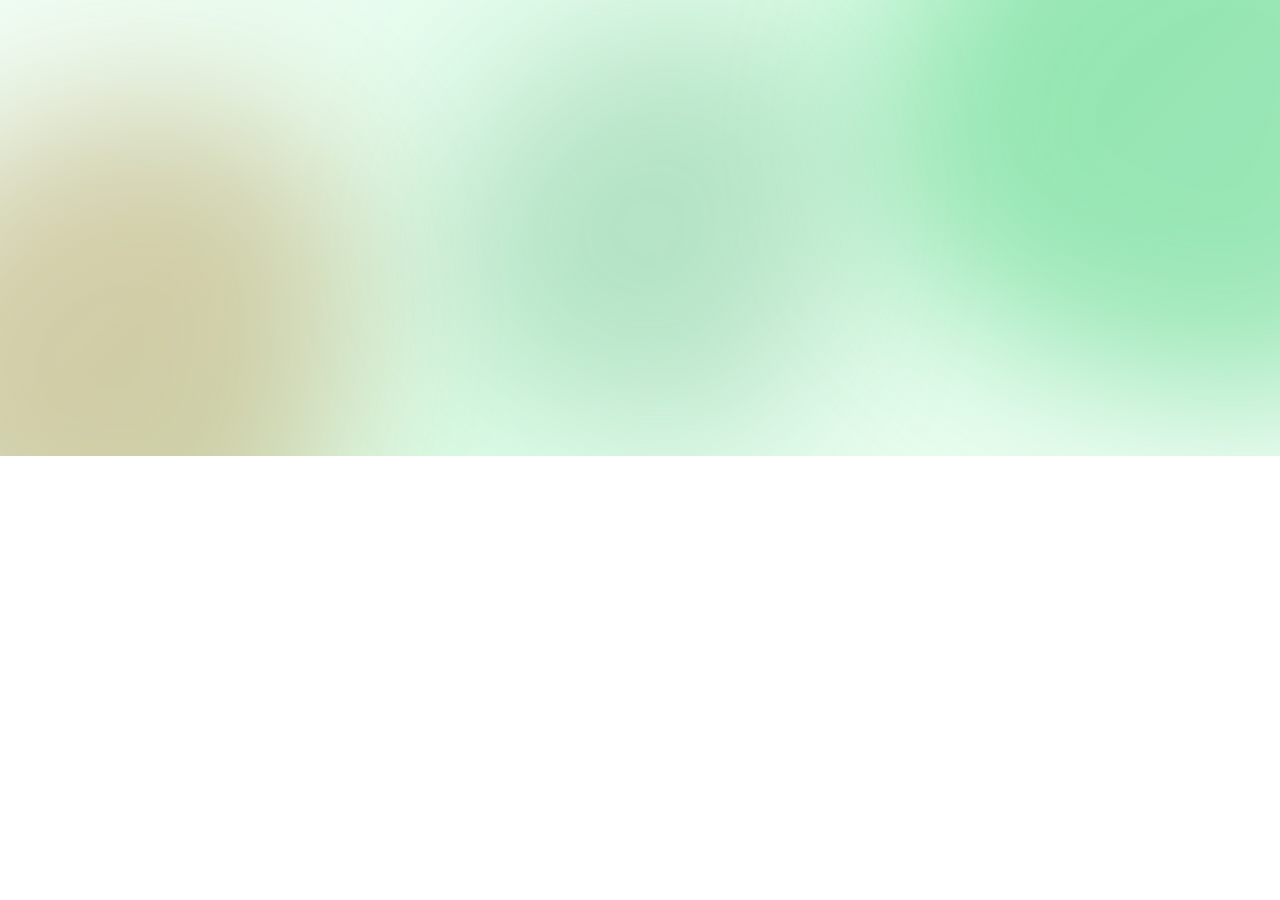
==== hyperframes/index.html @ b225022d "fix: remove hero floating animation (user feedback)" ====
<!DOCTYPE html>
<html lang="es" data-composition-variables='[
  {"id":"tagline","type":"string","label":"Tagline","default":"Tecnología Ambiental"}
]'>
<head>
  <meta charset="UTF-8">
  <meta name="viewport" content="width=device-width, initial-scale=1.0">
  <title>OZOAGRO Animation</title>
  <link rel="preconnect" href="https://fonts.googleapis.com">
  <link rel="preconnect" href="https://fonts.gstatic.com" crossorigin>
  <link href="https://fonts.googleapis.com/css2?family=Lora:wght@700&family=Raleway:wght@300;600&display=swap" rel="stylesheet">
  <script src="https://cdn.jsdelivr.net/npm/gsap@3.14.2/dist/gsap.min.js"></script>
  <style>
    * {
      margin: 0;
      padding: 0;
      box-sizing: border-box;
    }

    [data-composition-id="ozoagro-intro"] {
      width: 100%;
      height: 100%;
      background: linear-gradient(135deg, #F0FDF4 0%, #DCFCE7 50%, #F0FDF4 100%);
      display: flex;
      flex-direction: column;
      align-items: center;
      justify-content: center;
      overflow: hidden;
      position: relative;
    }

    /* Organic background shapes */
    .bg-blob {
      position: absolute;
      border-radius: 60% 40% 30% 70% / 60% 30% 70% 40%;
      filter: blur(80px);
      opacity: 0.4;
    }
    .bg-blob-1 {
      width: 600px;
      height: 600px;
      background: #22C55E;
      top: -200px;
      right: -200px;
    }
    .bg-blob-2 {
      width: 500px;
      height: 500px;
      background: #A16207;
      bottom: -150px;
      left: -150px;
      opacity: 0.3;
    }
    .bg-blob-3 {
      width: 400px;
      height: 400px;
      background: #15803D;
      top: 50%;
      left: 50%;
      transform: translate(-50%, -50%);
      opacity: 0.2;
    }

    /* Leaves decoration */
    .leaf {
      position: absolute;
      font-size: 80px;
      opacity: 0;
    }
    .leaf-1 { top: 10%; left: 10%; }
    .leaf-2 { top: 15%; right: 15%; }
    .leaf-3 { bottom: 20%; left: 20%; }
    .leaf-4 { bottom: 15%; right: 10%; }
    .leaf-5 { top: 40%; left: 5%; }
    .leaf-6 { top: 35%; right: 8%; }

    /* Main content */
    .content {
      position: relative;
      z-index: 10;
      text-align: center;
    }

    /* O3 Icon */
    .icon-container {
      width: 180px;
      height: 180px;
      background: #15803D;
      border-radius: 40px;
      display: flex;
      align-items: center;
      justify-content: center;
      margin: 0 auto 40px;
      box-shadow: 0 20px 60px rgba(21, 128, 61, 0.4);
      opacity: 0;
      transform: scale(0);
    }
    .icon-text {
      font-family: 'Raleway', sans-serif;
      font-size: 80px;
      font-weight: 600;
      color: white;
    }
    .icon-text sub {
      font-size: 50px;
    }

    /* Brand name */
    .brand-name {
      font-family: 'Lora', serif;
      font-size: 140px;
      font-weight: 700;
      letter-spacing: -2px;
      margin-bottom: 20px;
    }
    .brand-char {
      display: inline-block;
      opacity: 0;
      transform: translateY(100px);
    }
    .char-ozo {
      color: #A16207;
    }
    .char-agro {
      color: #15803D;
    }

    /* Tagline */
    .tagline {
      font-family: 'Raleway', sans-serif;
      font-size: 32px;
      font-weight: 300;
      color: #14532D;
      letter-spacing: 8px;
      text-transform: uppercase;
      opacity: 0;
    }

    /* Glow effect */
    .glow {
      position: absolute;
      width: 100%;
      height: 100%;
      top: 0;
      left: 0;
      background: radial-gradient(circle at center, rgba(21, 128, 61, 0.3) 0%, transparent 60%);
      opacity: 0;
      z-index: 5;
    }

    /* Particle dots */
    .particle {
      position: absolute;
      width: 8px;
      height: 8px;
      background: #22C55E;
      border-radius: 50%;
      opacity: 0;
    }
  </style>
</head>
<body>
  <div data-composition-id="ozoagro-intro" data-start="0" data-duration="6" data-width="1080" data-height="1080" data-track-index="0">

    <!-- Background blobs -->
    <div class="bg-blob bg-blob-1"></div>
    <div class="bg-blob bg-blob-2"></div>
    <div class="bg-blob bg-blob-3"></div>

    <!-- Glow effect -->
    <div class="glow"></div>

    <!-- Leaves -->
    <div class="leaf leaf-1">🌿</div>
    <div class="leaf leaf-2">🍃</div>
    <div class="leaf leaf-3">🌱</div>
    <div class="leaf leaf-4">🍃</div>
    <div class="leaf leaf-5">🌿</div>
    <div class="leaf leaf-6">🌱</div>

    <!-- Particles -->
    <div class="particle" style="top: 20%; left: 30%;"></div>
    <div class="particle" style="top: 30%; right: 25%;"></div>
    <div class="particle" style="bottom: 25%; left: 35%;"></div>
    <div class="particle" style="bottom: 30%; right: 30%;"></div>
    <div class="particle" style="top: 50%; left: 15%;"></div>
    <div class="particle" style="top: 45%; right: 20%;"></div>

    <!-- Main content -->
    <div class="content">
      <!-- O3 Icon -->
      <div class="icon-container">
        <span class="icon-text">O<sub>3</sub></span>
      </div>

      <!-- Brand name: OZOAGRO -->
      <div class="brand-name">
        <span class="brand-char char-ozo">O</span>
        <span class="brand-char char-ozo">Z</span>
        <span class="brand-char char-ozo">O</span>
        <span class="brand-char char-agro">A</span>
        <span class="brand-char char-agro">G</span>
        <span class="brand-char char-agro">R</span>
        <span class="brand-char char-agro">O</span>
      </div>

      <!-- Tagline -->
      <div class="tagline">Tecnología Ambiental</div>
    </div>
  </div>

  <script>
    window.__timelines = window.__timelines || {};

    const tl = gsap.timeline({ paused: true });

    // Scene timing
    const INTRO_START = 0.2;
    const ICON_DURATION = 0.8;
    const CHARS_START = 0.6;
    const CHARS_STAGGER = 0.1;
    const TAGLINE_START = 1.8;
    const LEAVES_START = 0.4;
    const GLOW_START = 2.2;
    const HOLD_END = 5.5;

    // Background blobs subtle animation
    tl.to('.bg-blob-1', {
      x: 50, y: 30, scale: 1.1,
      duration: 5, ease: 'sine.inOut'
    }, 0);
    tl.to('.bg-blob-2', {
      x: -30, y: -20, scale: 1.05,
      duration: 5, ease: 'sine.inOut'
    }, 0);
    tl.to('.bg-blob-3', {
      scale: 1.2, opacity: 0.3,
      duration: 5, ease: 'sine.inOut'
    }, 0);

    // Particles float in
    tl.to('.particle', {
      opacity: 0.6,
      scale: 1.5,
      duration: 0.8,
      stagger: { each: 0.15, from: 'random' },
      ease: 'power2.out'
    }, INTRO_START);

    // Particles continuous float
    tl.to('.particle', {
      y: '-=30',
      duration: 2,
      stagger: { each: 0.2, from: 'random' },
      ease: 'sine.inOut',
      yoyo: true,
      repeat: 2
    }, INTRO_START + 0.5);

    // Leaves float in with rotation
    tl.to('.leaf', {
      opacity: 0.7,
      rotation: 15,
      scale: 1,
      duration: 1,
      stagger: { each: 0.12, from: 'edges' },
      ease: 'back.out(1.2)'
    }, LEAVES_START);

    // Leaves gentle sway
    tl.to('.leaf', {
      rotation: -10,
      y: '-=20',
      duration: 2.5,
      stagger: { each: 0.15 },
      ease: 'sine.inOut',
      yoyo: true,
      repeat: 1
    }, LEAVES_START + 1);

    // Icon entrance - bounce in
    tl.fromTo('.icon-container',
      { opacity: 0, scale: 0, rotation: -180 },
      {
        opacity: 1, scale: 1, rotation: 0,
        duration: ICON_DURATION,
        ease: 'elastic.out(1, 0.5)'
      },
      INTRO_START
    );

    // Icon pulse
    tl.to('.icon-container', {
      scale: 1.05,
      boxShadow: '0 25px 80px rgba(21, 128, 61, 0.6)',
      duration: 0.4,
      ease: 'power2.out'
    }, INTRO_START + ICON_DURATION);
    tl.to('.icon-container', {
      scale: 1,
      boxShadow: '0 20px 60px rgba(21, 128, 61, 0.4)',
      duration: 0.3,
      ease: 'power2.in'
    }, INTRO_START + ICON_DURATION + 0.4);

    // Characters entrance - staggered from center
    tl.fromTo('.brand-char',
      { opacity: 0, y: 100, rotationX: -90 },
      {
        opacity: 1, y: 0, rotationX: 0,
        duration: 0.7,
        stagger: { each: CHARS_STAGGER, from: 'center' },
        ease: 'back.out(1.7)'
      },
      CHARS_START
    );

    // OZO characters get gold glow
    tl.to('.char-ozo', {
      textShadow: '0 0 30px rgba(161, 98, 7, 0.6), 0 0 60px rgba(161, 98, 7, 0.3)',
      duration: 0.5,
      stagger: 0.1,
      ease: 'power2.out'
    }, CHARS_START + 0.7);

    // AGRO characters get green glow
    tl.to('.char-agro', {
      textShadow: '0 0 30px rgba(21, 128, 61, 0.6), 0 0 60px rgba(21, 128, 61, 0.3)',
      duration: 0.5,
      stagger: 0.1,
      ease: 'power2.out'
    }, CHARS_START + 0.9);

    // Tagline fade in with slide
    tl.fromTo('.tagline',
      { opacity: 0, y: 30, letterSpacing: '15px' },
      {
        opacity: 1, y: 0, letterSpacing: '8px',
        duration: 0.8,
        ease: 'power3.out'
      },
      TAGLINE_START
    );

    // Central glow pulse
    tl.to('.glow', {
      opacity: 1,
      duration: 0.8,
      ease: 'power2.out'
    }, GLOW_START);
    tl.to('.glow', {
      opacity: 0.5,
      duration: 0.5,
      ease: 'power2.in'
    }, GLOW_START + 0.8);

    // Final subtle breathing on brand
    tl.to('.brand-name', {
      scale: 1.02,
      duration: 1,
      ease: 'sine.inOut',
      yoyo: true,
      repeat: 1
    }, GLOW_START + 0.5);

    // Hold at end - everything visible
    tl.to({}, { duration: 0.5 }, HOLD_END);

    // Register timeline
    window.__timelines['ozoagro-intro'] = tl;
  </script>
</body>
</html>
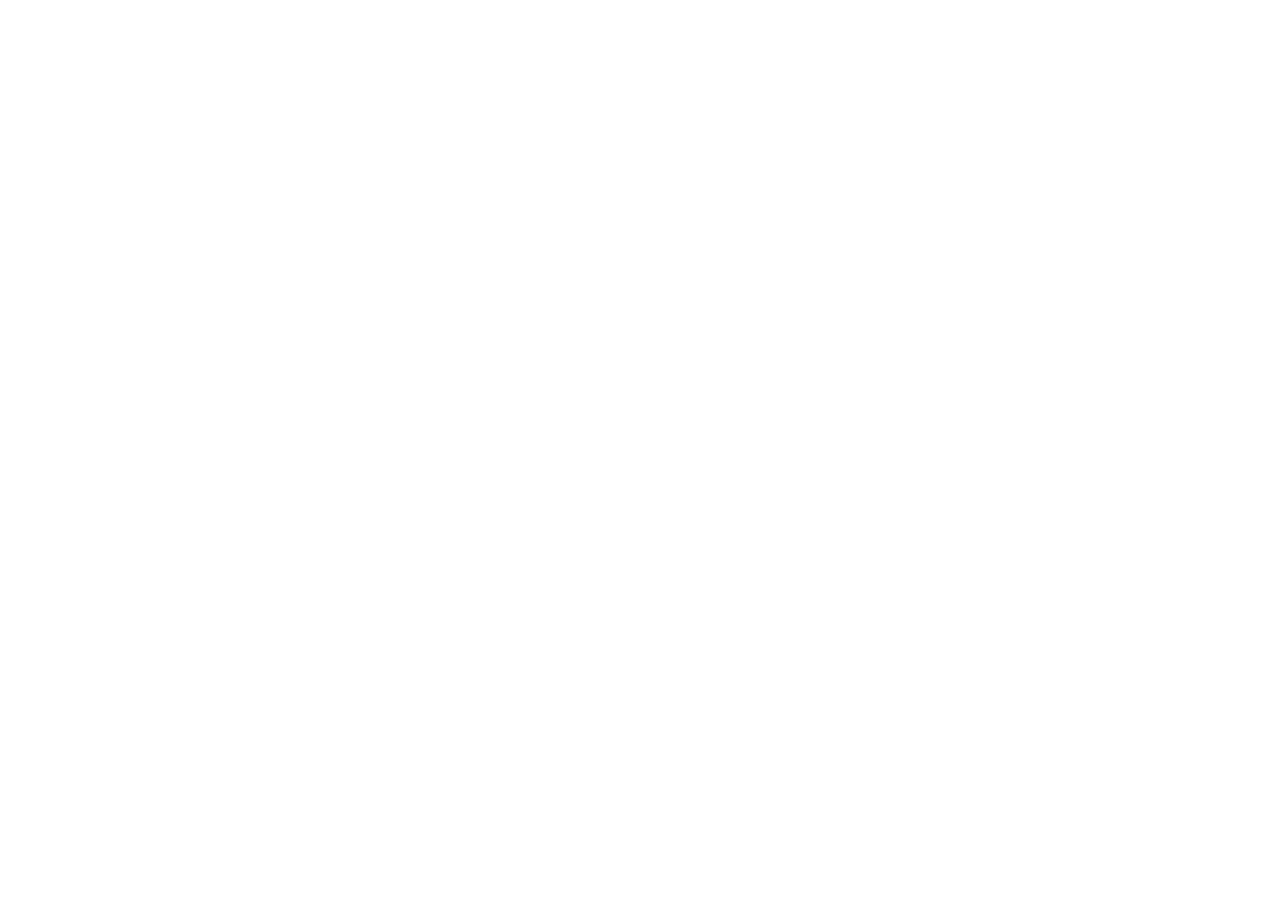
==== commit fb75cf83: "feat: add OZOAGRO promo video (10s, 3 scenes)" ====
--- a/hyperframes/index.html
+++ b/hyperframes/index.html
@@ -1,373 +1,184 @@
 <!DOCTYPE html>
-<html lang="es" data-composition-variables='[
-  {"id":"tagline","type":"string","label":"Tagline","default":"Tecnología Ambiental"}
-]'>
+<html lang="es">
 <head>
   <meta charset="UTF-8">
   <meta name="viewport" content="width=device-width, initial-scale=1.0">
-  <title>OZOAGRO Animation</title>
+  <title>OZOAGRO - Video Promocional</title>
   <link rel="preconnect" href="https://fonts.googleapis.com">
   <link rel="preconnect" href="https://fonts.gstatic.com" crossorigin>
-  <link href="https://fonts.googleapis.com/css2?family=Lora:wght@700&family=Raleway:wght@300;600&display=swap" rel="stylesheet">
+  <link href="https://fonts.googleapis.com/css2?family=Lora:wght@700&family=Raleway:wght@400;600;700&display=swap" rel="stylesheet">
   <script src="https://cdn.jsdelivr.net/npm/gsap@3.14.2/dist/gsap.min.js"></script>
   <style>
-    * {
-      margin: 0;
-      padding: 0;
-      box-sizing: border-box;
+    * { margin: 0; padding: 0; box-sizing: border-box; }
+
+    [data-composition-id="ozoagro-promo"] {
+      width: 100%;
+      height: 100%;
+      background: linear-gradient(135deg, #F0FDF4 0%, #DCFCE7 100%);
+      overflow: hidden;
+      position: relative;
+      font-family: 'Raleway', sans-serif;
     }
 
-    [data-composition-id="ozoagro-intro"] {
-      width: 100%;
-      height: 100%;
-      background: linear-gradient(135deg, #F0FDF4 0%, #DCFCE7 50%, #F0FDF4 100%);
+    .scene {
+      position: absolute;
+      top: 0; left: 0;
+      width: 100%; height: 100%;
       display: flex;
       flex-direction: column;
       align-items: center;
       justify-content: center;
-      overflow: hidden;
-      position: relative;
+      opacity: 0;
+      padding: 80px;
     }
 
-    /* Organic background shapes */
-    .bg-blob {
-      position: absolute;
-      border-radius: 60% 40% 30% 70% / 60% 30% 70% 40%;
-      filter: blur(80px);
-      opacity: 0.4;
-    }
-    .bg-blob-1 {
-      width: 600px;
-      height: 600px;
-      background: #22C55E;
-      top: -200px;
-      right: -200px;
-    }
-    .bg-blob-2 {
-      width: 500px;
-      height: 500px;
-      background: #A16207;
-      bottom: -150px;
-      left: -150px;
-      opacity: 0.3;
-    }
-    .bg-blob-3 {
-      width: 400px;
-      height: 400px;
-      background: #15803D;
-      top: 50%;
-      left: 50%;
-      transform: translate(-50%, -50%);
-      opacity: 0.2;
-    }
-
-    /* Leaves decoration */
-    .leaf {
-      position: absolute;
-      font-size: 80px;
-      opacity: 0;
-    }
-    .leaf-1 { top: 10%; left: 10%; }
-    .leaf-2 { top: 15%; right: 15%; }
-    .leaf-3 { bottom: 20%; left: 20%; }
-    .leaf-4 { bottom: 15%; right: 10%; }
-    .leaf-5 { top: 40%; left: 5%; }
-    .leaf-6 { top: 35%; right: 8%; }
-
-    /* Main content */
-    .content {
-      position: relative;
-      z-index: 10;
-      text-align: center;
-    }
-
-    /* O3 Icon */
-    .icon-container {
-      width: 180px;
-      height: 180px;
+    /* Scene 1: Intro */
+    .scene-intro .icon-box {
+      width: 180px; height: 180px;
       background: #15803D;
       border-radius: 40px;
       display: flex;
       align-items: center;
       justify-content: center;
-      margin: 0 auto 40px;
-      box-shadow: 0 20px 60px rgba(21, 128, 61, 0.4);
-      opacity: 0;
-      transform: scale(0);
+      margin-bottom: 40px;
     }
-    .icon-text {
+    .scene-intro .icon-text {
       font-family: 'Raleway', sans-serif;
       font-size: 80px;
-      font-weight: 600;
+      font-weight: 700;
       color: white;
     }
-    .icon-text sub {
-      font-size: 50px;
+    .scene-intro .icon-text sub { font-size: 50px; }
+    .scene-intro .brand {
+      font-family: 'Lora', serif;
+      font-size: 100px;
+      font-weight: 700;
+      margin-bottom: 20px;
+    }
+    .scene-intro .ozo { color: #A16207; }
+    .scene-intro .agro { color: #15803D; }
+    .scene-intro .tag {
+      font-size: 24px;
+      color: #14532D;
+      letter-spacing: 4px;
+      text-transform: uppercase;
     }
 
-    /* Brand name */
-    .brand-name {
+    /* Scene 2: Benefits */
+    .scene-benefits { background: #15803D; }
+    .scene-benefits h2 {
       font-family: 'Lora', serif;
-      font-size: 140px;
-      font-weight: 700;
-      letter-spacing: -2px;
-      margin-bottom: 20px;
+      font-size: 64px;
+      color: white;
+      margin-bottom: 50px;
     }
-    .brand-char {
-      display: inline-block;
-      opacity: 0;
-      transform: translateY(100px);
+    .benefit-grid {
+      display: grid;
+      grid-template-columns: repeat(2, 1fr);
+      gap: 30px;
     }
-    .char-ozo {
-      color: #A16207;
+    .benefit-item {
+      background: white;
+      padding: 30px;
+      border-radius: 20px;
+      text-align: center;
     }
-    .char-agro {
-      color: #15803D;
+    .benefit-icon { font-size: 50px; margin-bottom: 10px; }
+    .benefit-text { font-size: 24px; font-weight: 600; color: #14532D; }
+
+    /* Scene 3: CTA */
+    .scene-cta { background: linear-gradient(135deg, #A16207 0%, #CA8A04 100%); }
+    .scene-cta h2 {
+      font-family: 'Lora', serif;
+      font-size: 60px;
+      color: white;
+      margin-bottom: 40px;
     }
-
-    /* Tagline */
-    .tagline {
-      font-family: 'Raleway', sans-serif;
-      font-size: 32px;
-      font-weight: 300;
-      color: #14532D;
-      letter-spacing: 8px;
-      text-transform: uppercase;
-      opacity: 0;
+    .price-box {
+      background: white;
+      padding: 40px 80px;
+      border-radius: 30px;
+      text-align: center;
+      margin-bottom: 30px;
     }
-
-    /* Glow effect */
-    .glow {
-      position: absolute;
-      width: 100%;
-      height: 100%;
-      top: 0;
-      left: 0;
-      background: radial-gradient(circle at center, rgba(21, 128, 61, 0.3) 0%, transparent 60%);
-      opacity: 0;
-      z-index: 5;
-    }
-
-    /* Particle dots */
-    .particle {
-      position: absolute;
-      width: 8px;
-      height: 8px;
-      background: #22C55E;
-      border-radius: 50%;
-      opacity: 0;
-    }
+    .price { font-size: 70px; font-weight: 700; color: #15803D; }
+    .price-label { font-size: 24px; color: #14532D; }
+    .cta-text { font-size: 32px; color: white; font-weight: 600; }
   </style>
 </head>
 <body>
-  <div data-composition-id="ozoagro-intro" data-start="0" data-duration="6" data-width="1080" data-height="1080" data-track-index="0">
+  <div data-composition-id="ozoagro-promo" data-start="0" data-duration="10" data-width="1080" data-height="1080" data-track-index="0">
 
-    <!-- Background blobs -->
-    <div class="bg-blob bg-blob-1"></div>
-    <div class="bg-blob bg-blob-2"></div>
-    <div class="bg-blob bg-blob-3"></div>
-
-    <!-- Glow effect -->
-    <div class="glow"></div>
-
-    <!-- Leaves -->
-    <div class="leaf leaf-1">🌿</div>
-    <div class="leaf leaf-2">🍃</div>
-    <div class="leaf leaf-3">🌱</div>
-    <div class="leaf leaf-4">🍃</div>
-    <div class="leaf leaf-5">🌿</div>
-    <div class="leaf leaf-6">🌱</div>
-
-    <!-- Particles -->
-    <div class="particle" style="top: 20%; left: 30%;"></div>
-    <div class="particle" style="top: 30%; right: 25%;"></div>
-    <div class="particle" style="bottom: 25%; left: 35%;"></div>
-    <div class="particle" style="bottom: 30%; right: 30%;"></div>
-    <div class="particle" style="top: 50%; left: 15%;"></div>
-    <div class="particle" style="top: 45%; right: 20%;"></div>
-
-    <!-- Main content -->
-    <div class="content">
-      <!-- O3 Icon -->
-      <div class="icon-container">
+    <!-- Scene 1: Intro (0-3.5s) -->
+    <div class="scene scene-intro" id="scene-intro">
+      <div class="icon-box">
         <span class="icon-text">O<sub>3</sub></span>
       </div>
+      <div class="brand">
+        <span class="ozo">OZO</span><span class="agro">AGRO</span>
+      </div>
+      <div class="tag">Tecnologia Ambiental</div>
+    </div>
 
-      <!-- Brand name: OZOAGRO -->
-      <div class="brand-name">
-        <span class="brand-char char-ozo">O</span>
-        <span class="brand-char char-ozo">Z</span>
-        <span class="brand-char char-ozo">O</span>
-        <span class="brand-char char-agro">A</span>
-        <span class="brand-char char-agro">G</span>
-        <span class="brand-char char-agro">R</span>
-        <span class="brand-char char-agro">O</span>
+    <!-- Scene 2: Benefits (3.5-7s) -->
+    <div class="scene scene-benefits" id="scene-benefits">
+      <h2>Proteccion Natural</h2>
+      <div class="benefit-grid">
+        <div class="benefit-item">
+          <div class="benefit-icon">🌿</div>
+          <div class="benefit-text">100% Ecologico</div>
+        </div>
+        <div class="benefit-item">
+          <div class="benefit-icon">✅</div>
+          <div class="benefit-text">Sin Residuos</div>
+        </div>
+        <div class="benefit-item">
+          <div class="benefit-icon">🐝</div>
+          <div class="benefit-text">Seguro Abejas</div>
+        </div>
+        <div class="benefit-item">
+          <div class="benefit-icon">🌍</div>
+          <div class="benefit-text">Amigable</div>
+        </div>
       </div>
+    </div>
 
-      <!-- Tagline -->
-      <div class="tagline">Tecnología Ambiental</div>
+    <!-- Scene 3: CTA (7-10s) -->
+    <div class="scene scene-cta" id="scene-cta">
+      <h2>Protege tu Cosecha</h2>
+      <div class="price-box">
+        <div class="price">$130.000</div>
+        <div class="price-label">1 Litro</div>
+      </div>
+      <div class="cta-text">Envio a toda Colombia</div>
     </div>
+
   </div>
 
   <script>
     window.__timelines = window.__timelines || {};
-
     const tl = gsap.timeline({ paused: true });
 
-    // Scene timing
-    const INTRO_START = 0.2;
-    const ICON_DURATION = 0.8;
-    const CHARS_START = 0.6;
-    const CHARS_STAGGER = 0.1;
-    const TAGLINE_START = 1.8;
-    const LEAVES_START = 0.4;
-    const GLOW_START = 2.2;
-    const HOLD_END = 5.5;
+    // Scene 1: Intro (0-3.5s)
+    tl.to('#scene-intro', { opacity: 1, duration: 0.3 }, 0);
+    tl.from('.icon-box', { scale: 0, duration: 0.6, ease: 'back.out(1.5)' }, 0.2);
+    tl.from('.brand', { y: 40, opacity: 0, duration: 0.5 }, 0.6);
+    tl.from('.tag', { y: 20, opacity: 0, duration: 0.4 }, 1);
+    tl.to('#scene-intro', { opacity: 0, duration: 0.3 }, 3.2);
 
-    // Background blobs subtle animation
-    tl.to('.bg-blob-1', {
-      x: 50, y: 30, scale: 1.1,
-      duration: 5, ease: 'sine.inOut'
-    }, 0);
-    tl.to('.bg-blob-2', {
-      x: -30, y: -20, scale: 1.05,
-      duration: 5, ease: 'sine.inOut'
-    }, 0);
-    tl.to('.bg-blob-3', {
-      scale: 1.2, opacity: 0.3,
-      duration: 5, ease: 'sine.inOut'
-    }, 0);
+    // Scene 2: Benefits (3.5-7s)
+    tl.to('#scene-benefits', { opacity: 1, duration: 0.3 }, 3.5);
+    tl.from('.scene-benefits h2', { y: -30, opacity: 0, duration: 0.4 }, 3.7);
+    tl.from('.benefit-item', { scale: 0, duration: 0.3, stagger: 0.15, ease: 'back.out(1.2)' }, 4);
+    tl.to('#scene-benefits', { opacity: 0, duration: 0.3 }, 6.7);
 
-    // Particles float in
-    tl.to('.particle', {
-      opacity: 0.6,
-      scale: 1.5,
-      duration: 0.8,
-      stagger: { each: 0.15, from: 'random' },
-      ease: 'power2.out'
-    }, INTRO_START);
+    // Scene 3: CTA (7-10s)
+    tl.to('#scene-cta', { opacity: 1, duration: 0.3 }, 7);
+    tl.from('.scene-cta h2', { y: -30, opacity: 0, duration: 0.4 }, 7.2);
+    tl.from('.price-box', { scale: 0.5, opacity: 0, duration: 0.5, ease: 'back.out(1.2)' }, 7.5);
+    tl.from('.cta-text', { y: 20, opacity: 0, duration: 0.3 }, 8);
 
-    // Particles continuous float
-    tl.to('.particle', {
-      y: '-=30',
-      duration: 2,
-      stagger: { each: 0.2, from: 'random' },
-      ease: 'sine.inOut',
-      yoyo: true,
-      repeat: 2
-    }, INTRO_START + 0.5);
-
-    // Leaves float in with rotation
-    tl.to('.leaf', {
-      opacity: 0.7,
-      rotation: 15,
-      scale: 1,
-      duration: 1,
-      stagger: { each: 0.12, from: 'edges' },
-      ease: 'back.out(1.2)'
-    }, LEAVES_START);
-
-    // Leaves gentle sway
-    tl.to('.leaf', {
-      rotation: -10,
-      y: '-=20',
-      duration: 2.5,
-      stagger: { each: 0.15 },
-      ease: 'sine.inOut',
-      yoyo: true,
-      repeat: 1
-    }, LEAVES_START + 1);
-
-    // Icon entrance - bounce in
-    tl.fromTo('.icon-container',
-      { opacity: 0, scale: 0, rotation: -180 },
-      {
-        opacity: 1, scale: 1, rotation: 0,
-        duration: ICON_DURATION,
-        ease: 'elastic.out(1, 0.5)'
-      },
-      INTRO_START
-    );
-
-    // Icon pulse
-    tl.to('.icon-container', {
-      scale: 1.05,
-      boxShadow: '0 25px 80px rgba(21, 128, 61, 0.6)',
-      duration: 0.4,
-      ease: 'power2.out'
-    }, INTRO_START + ICON_DURATION);
-    tl.to('.icon-container', {
-      scale: 1,
-      boxShadow: '0 20px 60px rgba(21, 128, 61, 0.4)',
-      duration: 0.3,
-      ease: 'power2.in'
-    }, INTRO_START + ICON_DURATION + 0.4);
-
-    // Characters entrance - staggered from center
-    tl.fromTo('.brand-char',
-      { opacity: 0, y: 100, rotationX: -90 },
-      {
-        opacity: 1, y: 0, rotationX: 0,
-        duration: 0.7,
-        stagger: { each: CHARS_STAGGER, from: 'center' },
-        ease: 'back.out(1.7)'
-      },
-      CHARS_START
-    );
-
-    // OZO characters get gold glow
-    tl.to('.char-ozo', {
-      textShadow: '0 0 30px rgba(161, 98, 7, 0.6), 0 0 60px rgba(161, 98, 7, 0.3)',
-      duration: 0.5,
-      stagger: 0.1,
-      ease: 'power2.out'
-    }, CHARS_START + 0.7);
-
-    // AGRO characters get green glow
-    tl.to('.char-agro', {
-      textShadow: '0 0 30px rgba(21, 128, 61, 0.6), 0 0 60px rgba(21, 128, 61, 0.3)',
-      duration: 0.5,
-      stagger: 0.1,
-      ease: 'power2.out'
-    }, CHARS_START + 0.9);
-
-    // Tagline fade in with slide
-    tl.fromTo('.tagline',
-      { opacity: 0, y: 30, letterSpacing: '15px' },
-      {
-        opacity: 1, y: 0, letterSpacing: '8px',
-        duration: 0.8,
-        ease: 'power3.out'
-      },
-      TAGLINE_START
-    );
-
-    // Central glow pulse
-    tl.to('.glow', {
-      opacity: 1,
-      duration: 0.8,
-      ease: 'power2.out'
-    }, GLOW_START);
-    tl.to('.glow', {
-      opacity: 0.5,
-      duration: 0.5,
-      ease: 'power2.in'
-    }, GLOW_START + 0.8);
-
-    // Final subtle breathing on brand
-    tl.to('.brand-name', {
-      scale: 1.02,
-      duration: 1,
-      ease: 'sine.inOut',
-      yoyo: true,
-      repeat: 1
-    }, GLOW_START + 0.5);
-
-    // Hold at end - everything visible
-    tl.to({}, { duration: 0.5 }, HOLD_END);
-
-    // Register timeline
-    window.__timelines['ozoagro-intro'] = tl;
+    window.__timelines['ozoagro-promo'] = tl;
   </script>
 </body>
 </html>
